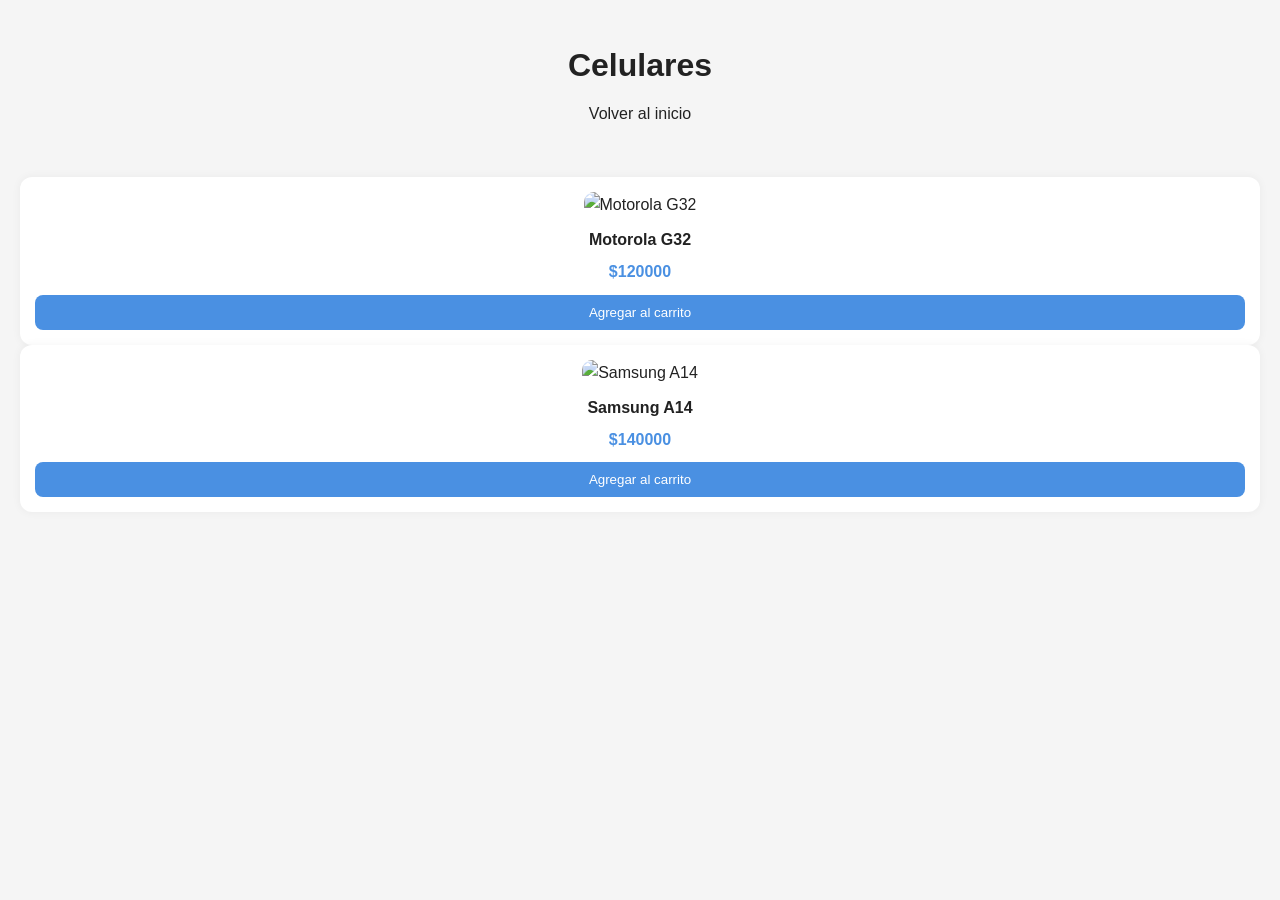
==== celulares.html @ 59cab01d "Add files via upload" ====
<!DOCTYPE html>
<html lang="es">
<head>
  <meta charset="UTF-8">
  <title>Celulares - Mi Tienda Surtida</title>
  <link rel="stylesheet" href="/style.css">
</head>

<body>

<header>
  <h1>Celulares</h1>
  <nav>
    <a href="index.html">Volver al inicio</a>
  </nav>
</header>

<main>
  <section>

    <article class="producto">
      <img src="img/moto.jpg" alt="Motorola G32">
      <h3>Motorola G32</h3>
      <p class="precio">$120000</p>
      <button>Agregar al carrito</button>
    </article>

    <article class="producto">
      <img src="img/samsung.jpg" alt="Samsung A14">
      <h3>Samsung A14</h3>
      <p class="precio">$140000</p>
      <button>Agregar al carrito</button>
    </article>

    <!-- Más productos -->

  </section>
</main>

</body>
</html>
---- style.css ----
/* ======== RESET ======== */
* {
  margin: 0;
  padding: 0;
  box-sizing: border-box;
  font-family: "Inter", sans-serif;
}

/* ======== BODY ======== */
body {
  background: #f5f5f5;
  color: #222;
  line-height: 1.6;
  padding: 20px;
}

/* ======== HEADER ======== */
header {
  display: flex;
  flex-direction: column;
  align-items: center;
  padding: 20px 0;
  margin-bottom: 30px;
}

header h1 {
  font-size: 2rem;
  font-weight: 600;
  margin-bottom: 10px;
}

/* ======== NAV ======== */
nav ul {
  list-style: none;
  display: flex;
  gap: 20px;
}

nav a {
  text-decoration: none;
  color: #222;
  font-weight: 500;
  padding: 6px 10px;
  border-radius: 6px;
  transition: 0.2s;
}

nav a:hover {
  background: #e0e0e0;
}

/* ======== MAIN ======== */
/* TODAS LAS PÁGINAS → BLOQUE NORMAL */
main {
  display: block;
}

/* SOLO LAS PÁGINAS CON CARRITO → FLEX */
main.con-carrito {
  display: flex;
  gap: 30px;
  flex-wrap: wrap;
}

/* ======== ASIDE (Carrito) ======== */
.carrito {
  flex: 1 1 250px;
  background: white;
  padding: 20px;
  border-radius: 12px;
  box-shadow: 0 0 10px rgba(0,0,0,0.05);
  position: sticky;
  top: 20px;
}

/* ======== SECTIONS ======== */
section {
  margin-bottom: 40px;
}

/* ======== GRID SOLO PARA EL INDEX ======== */
.categorias {
  display: grid !important;
  grid-template-columns: repeat(auto-fit, minmax(220px, 1fr));
  gap: 20px;
  width: 100%;
}

/* ======== GRID PARA LAS PÁGINAS DE PRODUCTOS ======== */
.productos-grid {
  display: grid !important;
  grid-template-columns: repeat(auto-fit, minmax(250px, 1fr));
  gap: 25px;
  width: 100%;
}

/* ======== CARD DE PRODUCTO ======== */
.producto {
  background: white;
  padding: 15px;
  border-radius: 12px;
  box-shadow: 0 0 10px rgba(0,0,0,0.05);
  transition: transform 0.2s, box-shadow 0.2s;
  text-align: center;
}

.producto:hover {
  transform: translateY(-4px);
  box-shadow: 0 4px 20px rgba(0,0,0,0.1);
}

/* ======== IMÁGENES IGUALES ======== */
.producto img {
  width: 100%;
  height: 150px;
  object-fit: cover;
  border-radius: 10px;
  margin-bottom: 10px;
}

.producto h3 {
  font-size: 1rem;
  margin-bottom: 6px;
}

.precio {
  font-weight: 600;
  color: #4a90e2;
  margin-bottom: 10px;
}

/* ======== BOTÓN ======== */
button {
  width: 100%;
  padding: 10px;
  background: #4a90e2;
  color: white;
  border: none;
  border-radius: 8px;
  cursor: pointer;
  font-weight: 500;
  transition: 0.2s;
}

button:hover {
  background: #3a78c2;
}

/* ======== FOOTER ======== */
footer {
  text-align: center;
  margin-top: 40px;
  padding: 20px 0;
  color: #555;
}

/* ======== RESPONSIVO PARA MOVIL ======== */
@media (max-width: 599px) {

  main.con-carrito {
    flex-direction: column;
    padding: 0;
  }

  .carrito {
    width: 100%;
    position: static;
    margin-bottom: 20px;
  }

  .categorias {
    grid-template-columns: 1fr;
  }

  .productos-grid {
    grid-template-columns: 1fr;
    gap: 18px;
  }

  .producto img {
    height: 180px;
  }

  nav ul {
    flex-wrap: wrap;
    justify-content: center;
    gap: 10px;
  }

  nav a {
    padding: 8px 12px;
  }
}

.numeros-grid {
  display: grid;
  grid-template-columns: repeat(auto-fit, minmax(60px, 1fr));
  gap: 10px;
  margin-top: 20px;
}

.numero {
  background: white;
  padding: 10px;
  border-radius: 8px;
  text-align: center;
  font-weight: 600;
  cursor: pointer;
  box-shadow: 0 0 5px rgba(0,0,0,0.1);
  transition: 0.2s;
}

.numero:hover {
  background: #4a90e2;
  color: white;
}

.numeros-grid {
  display: grid;
  grid-template-columns: repeat(auto-fit, minmax(60px, 1fr));
  gap: 10px;
  margin-top: 20px;
}

.numero {
  background: white;
  padding: 10px;
  border-radius: 8px;
  text-align: center;
  font-weight: 600;
  cursor: pointer;
  box-shadow: 0 0 5px rgba(0,0,0,0.1);
  transition: 0.2s;
}

.numero:hover {
  background: #4a90e2;
  color: white;
}

/* Números vendidos */
.numero.vendido {
  background: #ffdddd;
  color: #b00000;
  cursor: not-allowed;
  box-shadow: 0 0 5px rgba(255,0,0,0.3);
}

.numero.vendido:hover {
  background: #ffdddd;
  color: #b00000;
}
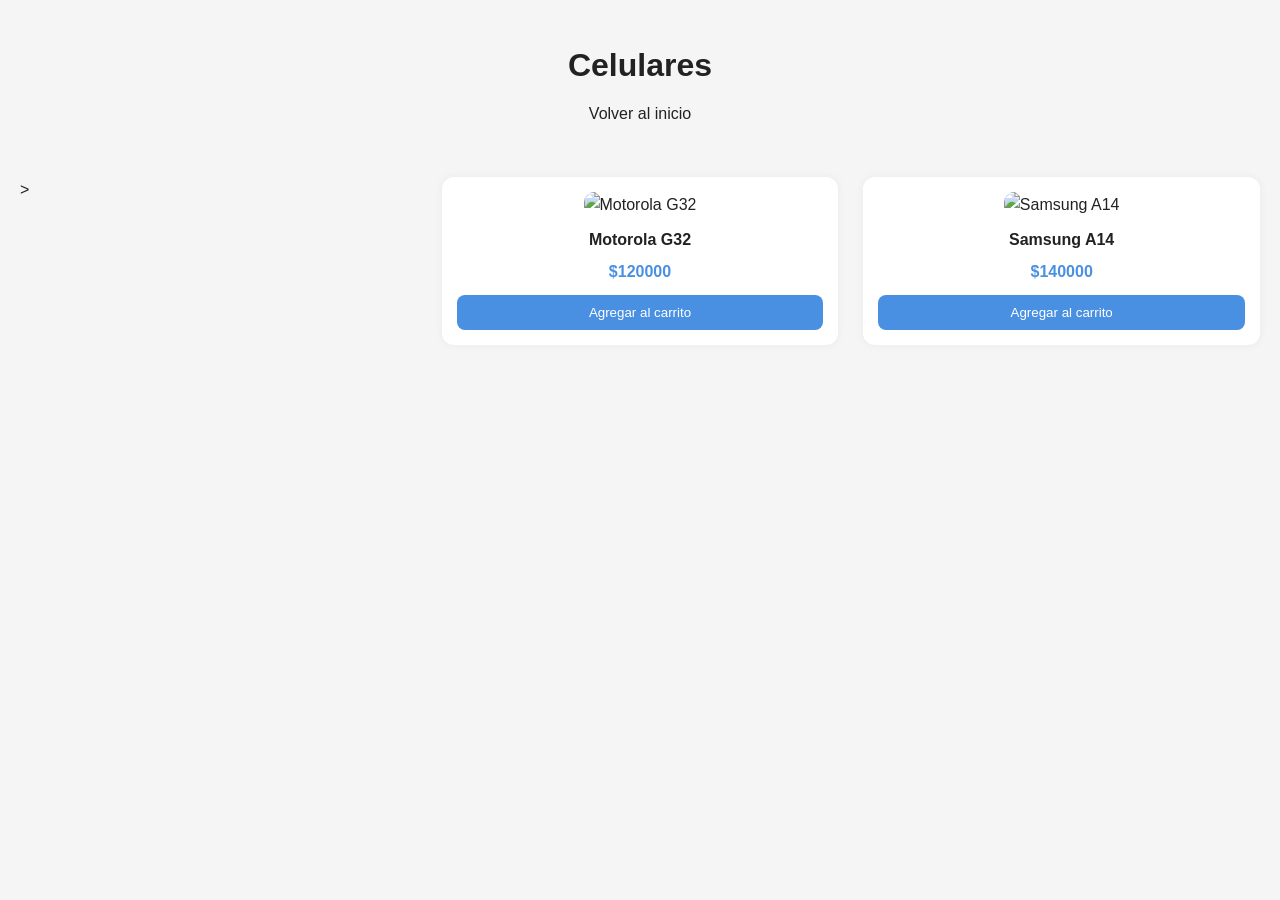
==== commit 29239869: "Update celulares.html" ====
--- a/celulares.html
+++ b/celulares.html
@@ -3,6 +3,7 @@
 <head>
   <meta charset="UTF-8">
   <title>Celulares - Mi Tienda Surtida</title>
+  <meta name="viewport" content="width=device-width, initial-scale=1.0">
   <link rel="stylesheet" href="/style.css">
 </head>
 
@@ -16,7 +17,7 @@
 </header>
 
 <main>
-  <section>
+  <section class="productos-grid">>
 
     <article class="producto">
       <img src="img/moto.jpg" alt="Motorola G32">
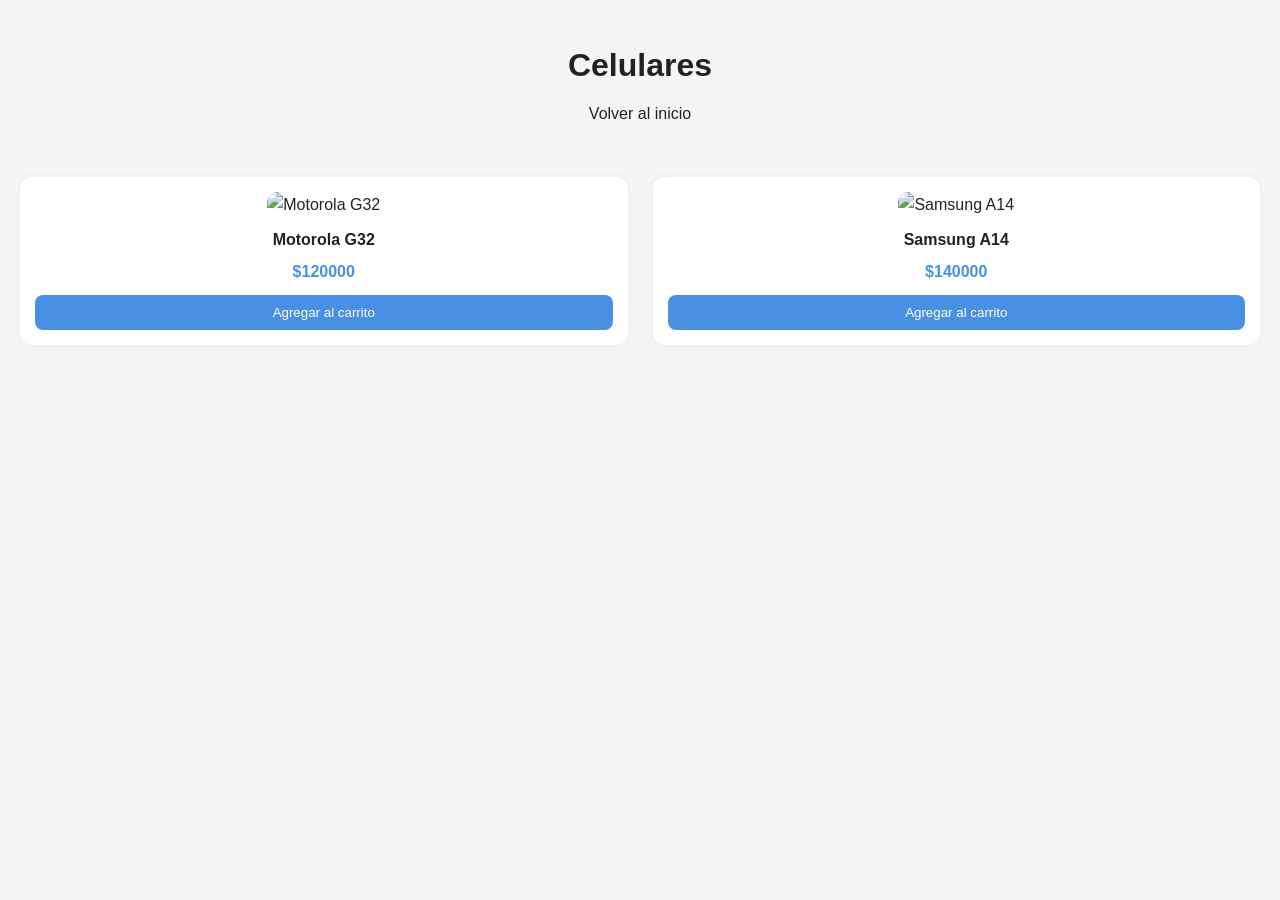
==== commit af015a1a: "Update celulares.html" ====
--- a/celulares.html
+++ b/celulares.html
@@ -17,7 +17,7 @@
 </header>
 
 <main>
-  <section class="productos-grid">>
+  <section class="productos-grid">
 
     <article class="producto">
       <img src="img/moto.jpg" alt="Motorola G32">
